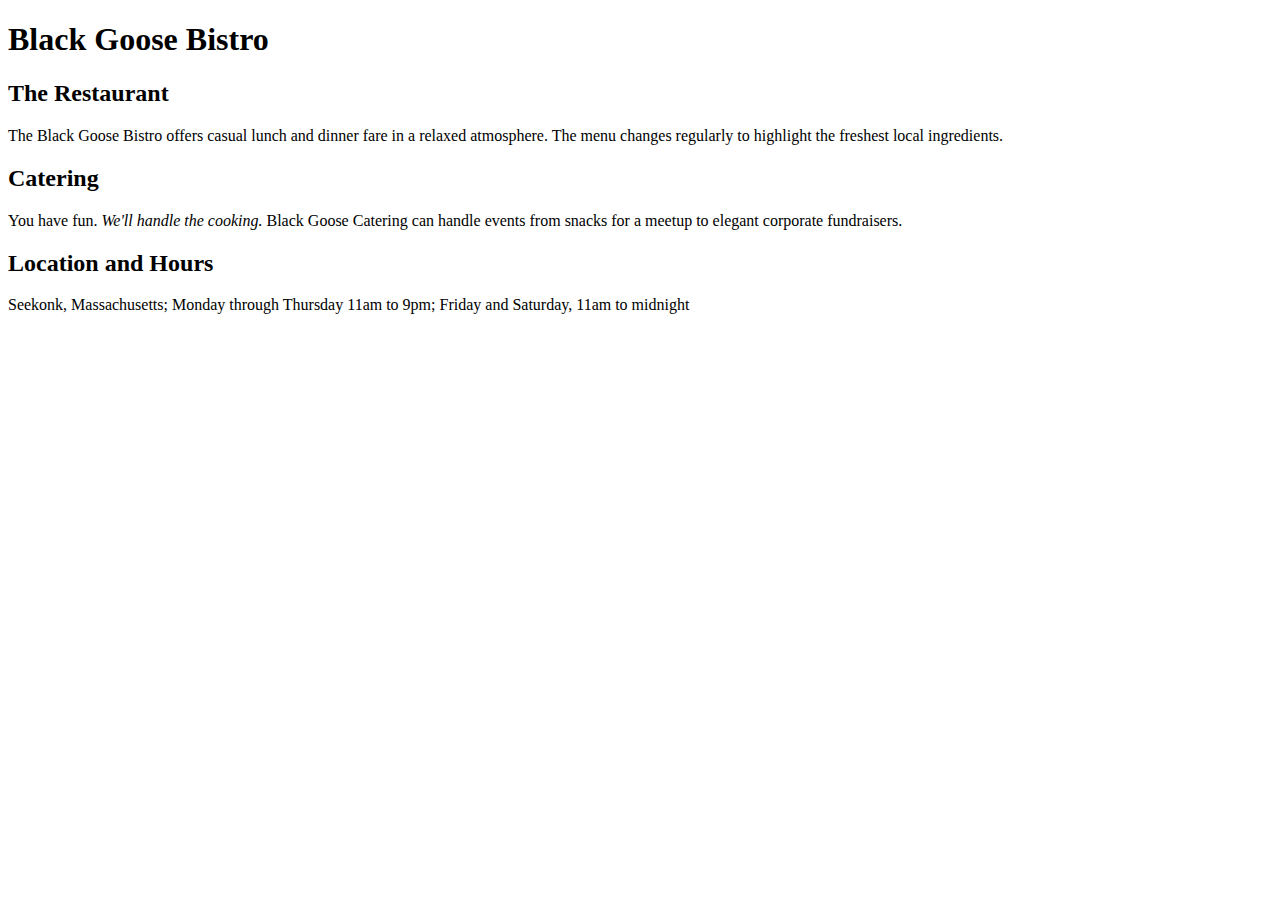
==== bistro/index.html @ 511bbe7e "goose 1" ====
<!DOCTYPE html>
<html lang="en">
<head>
    <title>Black Goose Bistro</title>
    <meta charset="utf-8">
    <link rel="stylesheet" href="css/style.css">
</head>
<body>
    <h1>Black Goose Bistro</h1>

   <h2>The Restaurant</h2>
    <p>The Black Goose Bistro offers casual lunch and dinner fare in a relaxed atmosphere. The menu changes regularly to highlight the freshest local ingredients.</p>
    
    <h2>Catering</h2>
    <p>You have fun. <em>We'll handle the cooking.</em> Black Goose Catering can handle events from snacks for a meetup to elegant corporate fundraisers.</p>
    
    <h2>Location and Hours</h2>
    <p>Seekonk, Massachusetts;
    Monday through Thursday 11am to 9pm; Friday and Saturday, 11am to midnight</p>
</body>
</html>
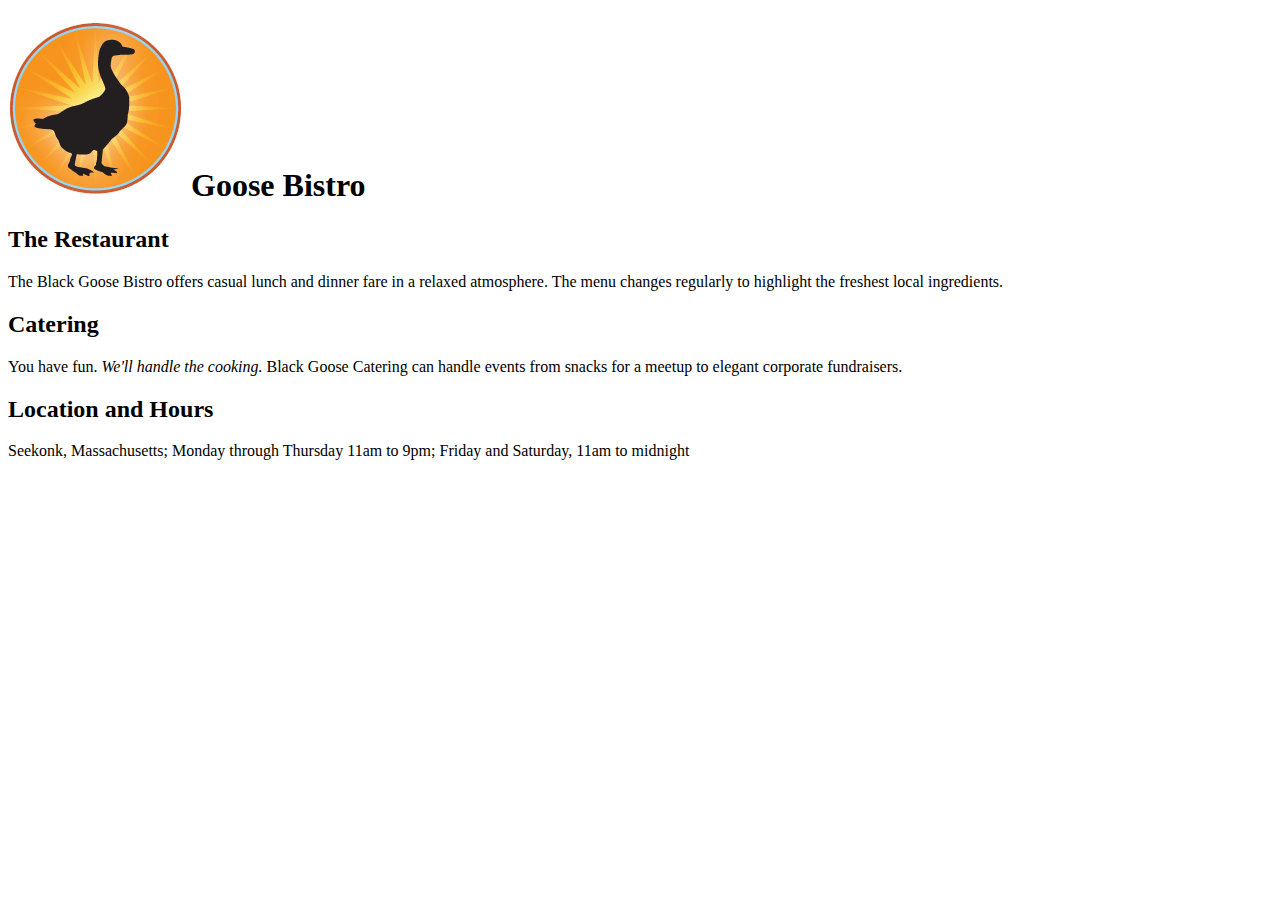
==== commit 444e5d2b: "goose 1" ====
--- a/bistro/index.html
+++ b/bistro/index.html
@@ -6,7 +6,7 @@
     <link rel="stylesheet" href="css/style.css">
 </head>
 <body>
-    <h1>Black Goose Bistro</h1>
+    <h1><img src="blackgoose.png" alt="logo"> Goose Bistro</h1>
 
    <h2>The Restaurant</h2>
     <p>The Black Goose Bistro offers casual lunch and dinner fare in a relaxed atmosphere. The menu changes regularly to highlight the freshest local ingredients.</p>
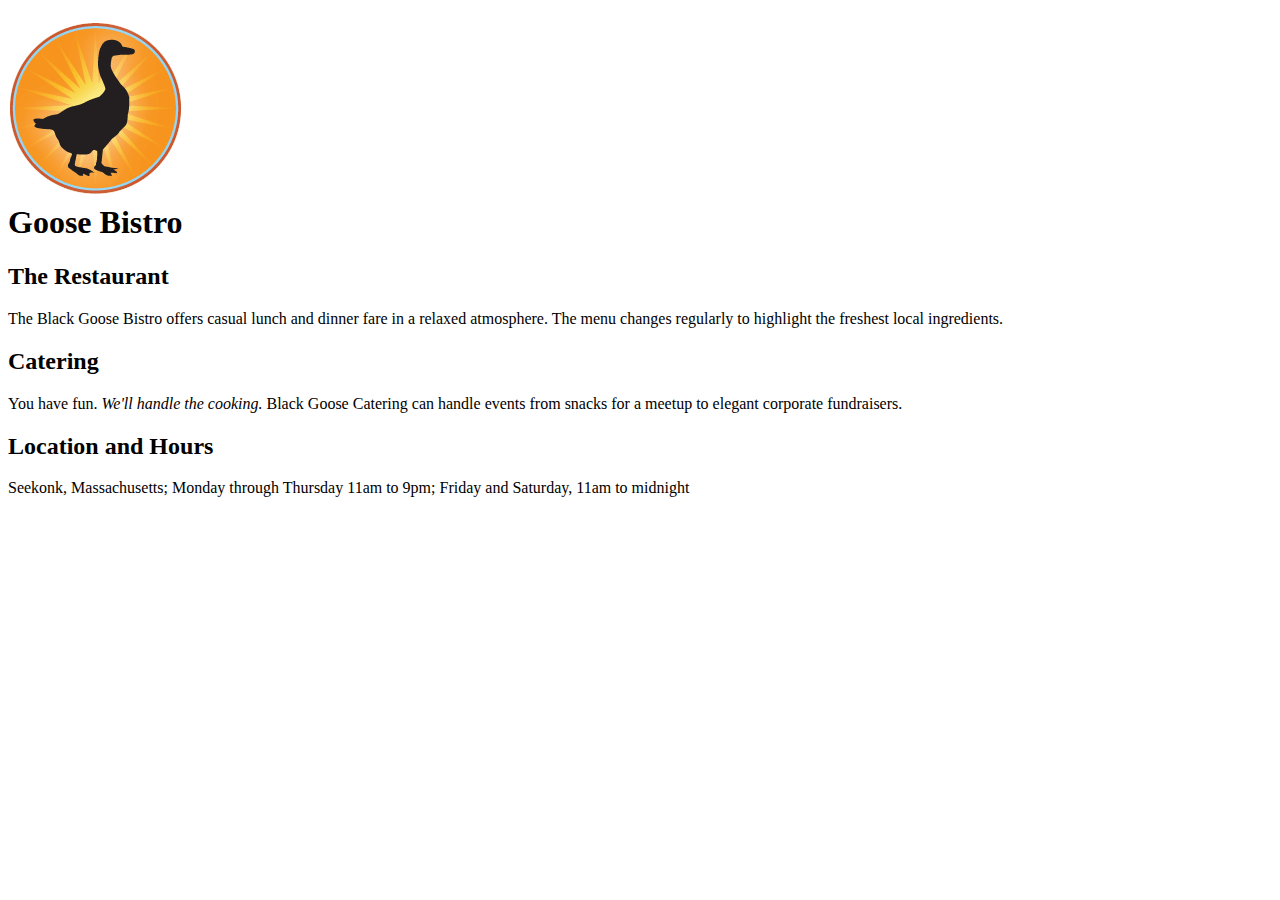
==== commit 27452b76: "goose 1" ====
--- a/bistro/index.html
+++ b/bistro/index.html
@@ -6,7 +6,7 @@
     <link rel="stylesheet" href="css/style.css">
 </head>
 <body>
-    <h1><img src="blackgoose.png" alt="logo"> Goose Bistro</h1>
+    <h1><img src="blackgoose.png" alt="logo"><br> Goose Bistro</h1>
 
    <h2>The Restaurant</h2>
     <p>The Black Goose Bistro offers casual lunch and dinner fare in a relaxed atmosphere. The menu changes regularly to highlight the freshest local ingredients.</p>
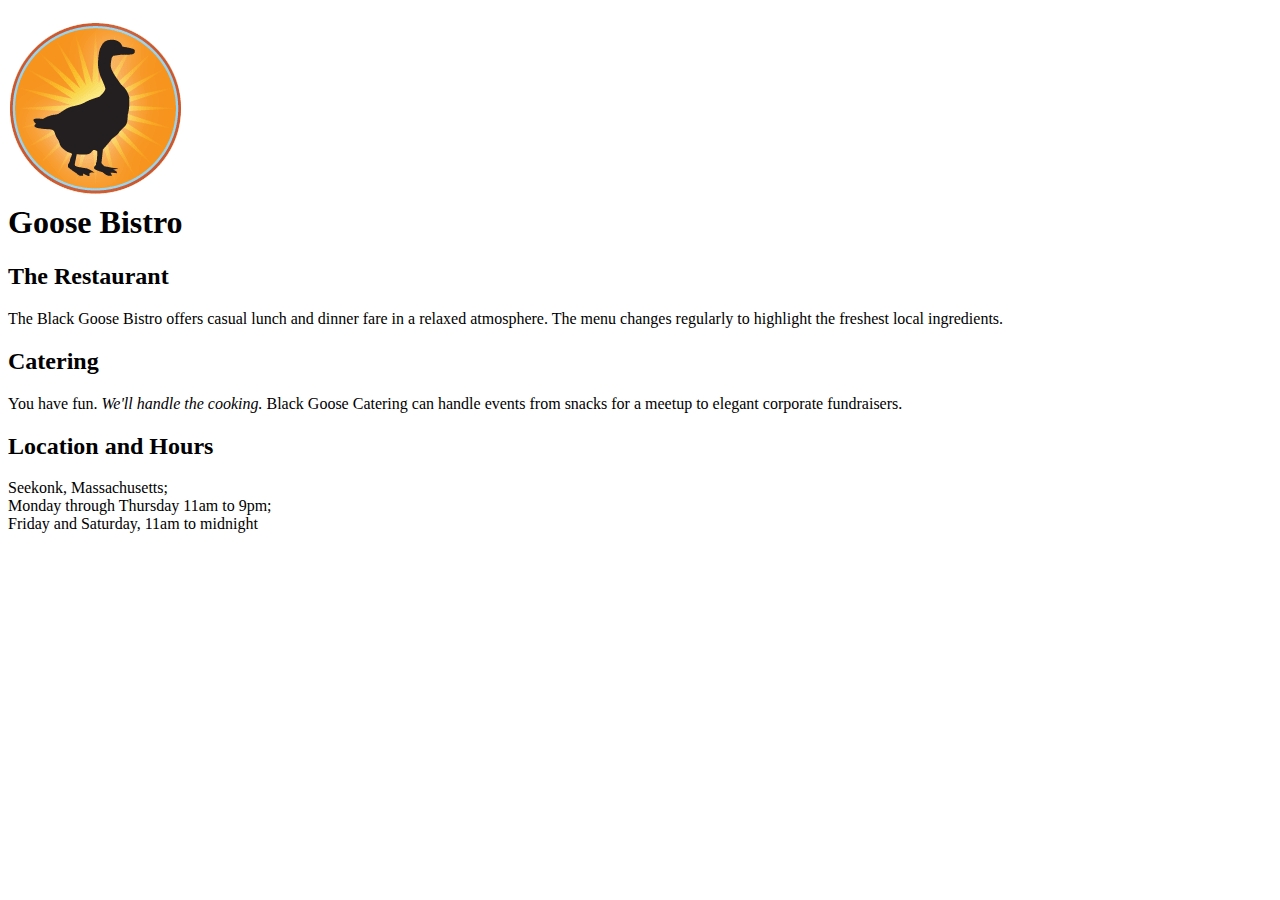
==== commit 64f20838: "goose 1" ====
--- a/bistro/index.html
+++ b/bistro/index.html
@@ -15,7 +15,7 @@
     <p>You have fun. <em>We'll handle the cooking.</em> Black Goose Catering can handle events from snacks for a meetup to elegant corporate fundraisers.</p>
     
     <h2>Location and Hours</h2>
-    <p>Seekonk, Massachusetts;
-    Monday through Thursday 11am to 9pm; Friday and Saturday, 11am to midnight</p>
+    <p>Seekonk, Massachusetts;<br>
+    Monday through Thursday 11am to 9pm; <br>Friday and Saturday, 11am to midnight</p>
 </body>
 </html>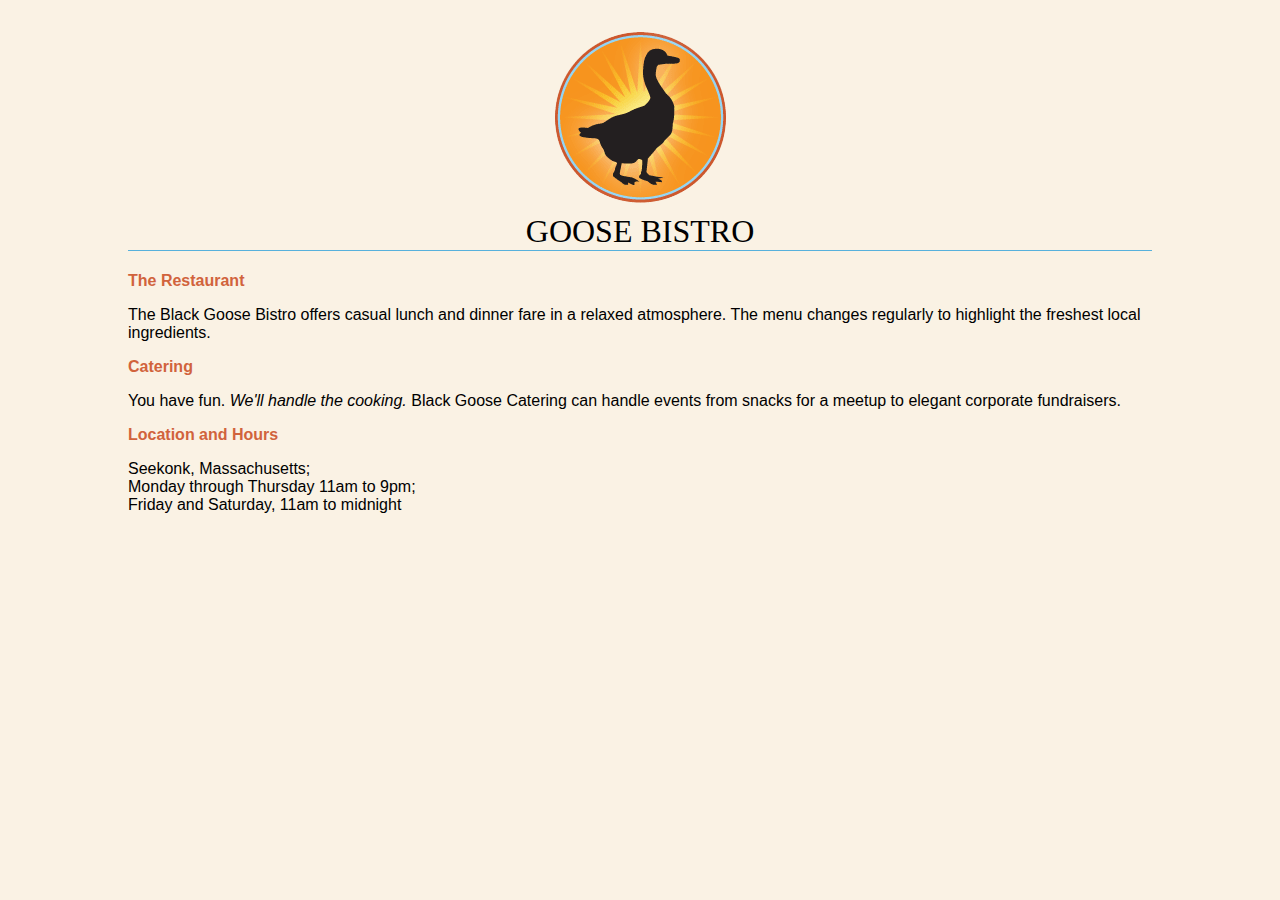
==== commit 6767a899: "goose 1" ====
--- a/bistro/index.html
+++ b/bistro/index.html
@@ -3,6 +3,28 @@
 <head>
     <title>Black Goose Bistro</title>
     <meta charset="utf-8">
+    <style>
+        body {
+          background-color: #faf2e4;
+          margin: 0 10%;
+          font-family: sans-serif;
+          }
+        
+        h1 {
+          text-align: center;
+          font-family: serif;
+          font-weight: normal;
+          text-transform: uppercase;
+          border-bottom: 1px solid #57b1dc;
+          margin-top: 30px;
+        }
+        
+        h2 {
+          color: #d1633c;
+          font-size: 1em;
+        }
+        
+        </style>
     <link rel="stylesheet" href="css/style.css">
 </head>
 <body>
